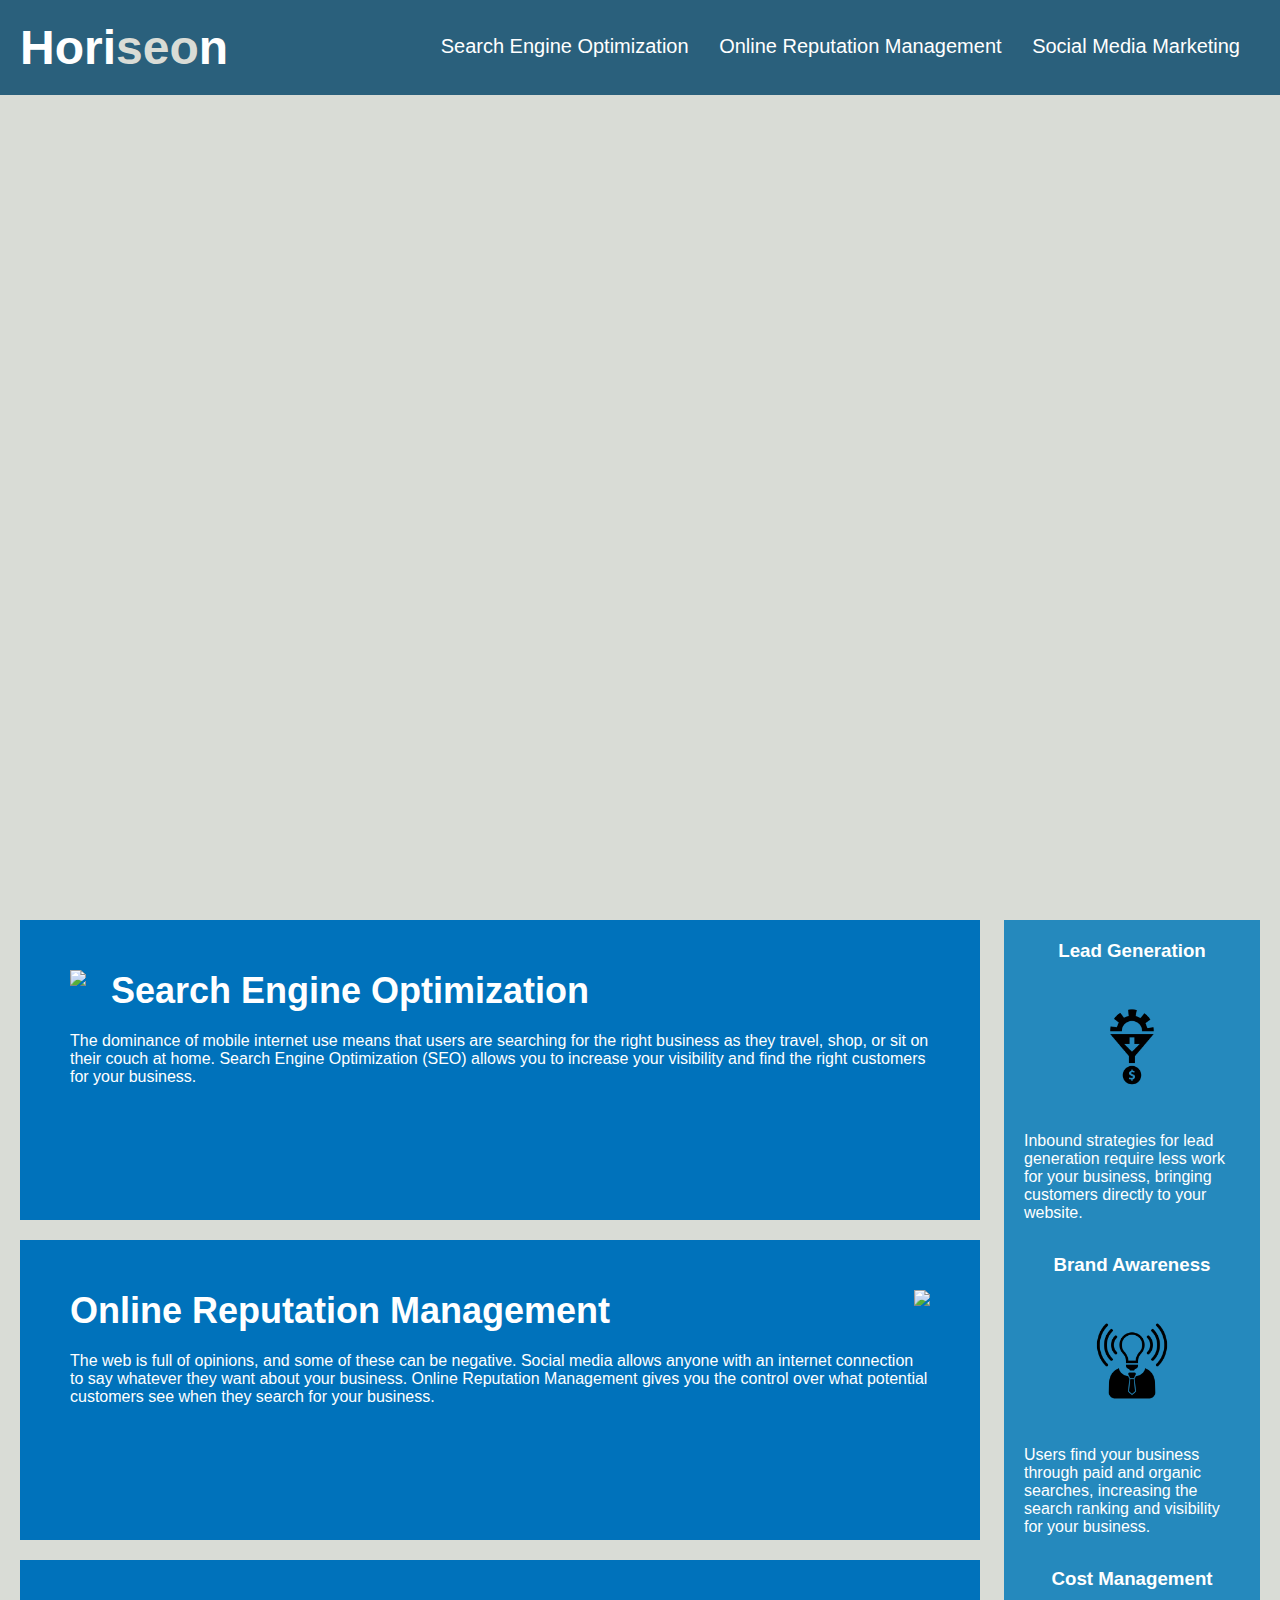
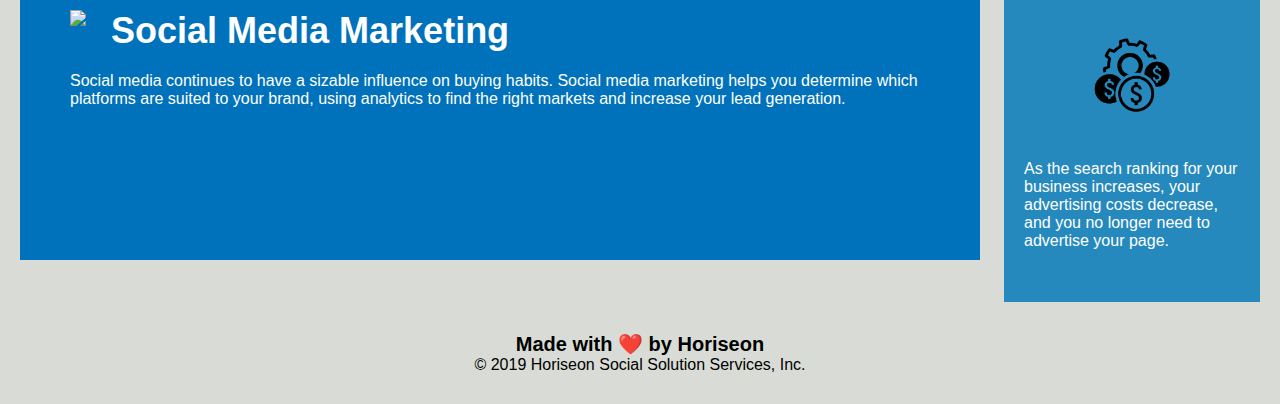
==== develop/index.html @ 89b27c52 "start" ====
<!DOCTYPE html>
<html lang="en-us">

<head>
    <meta charset="UTF-8" />
    <link rel="stylesheet" href="./assets/css/style.css">
    <title>website</title>
</head>

<body>
    <div class="header">
        <h1>Hori<span class="seo">seo</span>n</h1>
        <div>
            <ul>
                <li>
                    <a href="#search-engine-optimization">Search Engine Optimization</a>
                </li>
                <li>
                    <a href="#online-reputation-management">Online Reputation Management</a>
                </li>
                <li>
                    <a href="#social-media-marketing">Social Media Marketing</a>
                </li>
            </ul>
        </div>
    </div>
    <div class="hero"></div>
    <div class="content">
        <div class="search-engine-optimization">
            <img src="./assets/images/search-engine-optimization.jpg" class="float-left" />
            <h2>Search Engine Optimization</h2>
            <p>
                The dominance of mobile internet use means that users are searching for the right business as they travel, shop, or sit on their couch at home. Search Engine Optimization (SEO) allows you to increase your visibility and find the right customers for your business.
            </p>
        </div>
        <div id="online-reputation-management" class="online-reputation-management">
            <img src="./assets/images/online-reputation-management.jpg" class="float-right" />
            <h2>Online Reputation Management</h2>
            <p>
                The web is full of opinions, and some of these can be negative. Social media allows anyone with an internet connection to say whatever they want about your business. Online Reputation Management gives you the control over what potential customers see when they search for your business.
            </p>
        </div>
        <div id="social-media-marketing" class="social-media-marketing">
            <img src="./assets/images/social-media-marketing.jpg" class="float-left" />
            <h2>Social Media Marketing</h2>
            <p>
                Social media continues to have a sizable influence on buying habits. Social media marketing helps you determine which platforms are suited to your brand, using analytics to find the right markets and increase your lead generation.
            </p>
        </div>
    </div>
    <div class="benefits">
        <div class="benefit-lead">
            <h3>Lead Generation</h3>
            <img src="./assets/images/lead-generation.png" />
            <p>
                Inbound strategies for lead generation require less work for your business, bringing customers directly to your website.
            </p>
        </div>
        <div class="benefit-brand">
            <h3>Brand Awareness</h3>
            <img src="./assets/images/brand-awareness.png" />
            <p>
                Users find your business through paid and organic searches, increasing the search ranking and visibility for your business.
            </p>
        </div>
        <div class="benefit-cost">
            <h3>Cost Management</h3>
            <img src="./assets/images/cost-management.png"></img>
            <p>
                As the search ranking for your business increases, your advertising costs decrease, and you no longer need to advertise your page.
            </p>
        </div>
    </div>
    <div class="footer">
        <h2>Made with ❤️️ by Horiseon</h2>
        <p>
            &copy; 2019 Horiseon Social Solution Services, Inc.
        </p>
    </div>
</body>

</html>
---- develop/assets/css/style.css ----
* {
    box-sizing: border-box;
    padding: 0;
    margin: 0;
}

body {
    background-color: #d9dcd6;
}

.header {
    padding: 20px;
    font-family: 'Trebuchet MS', 'Lucida Sans Unicode', 'Lucida Grande', 'Lucida Sans', Arial, sans-serif;
    background-color: #2a607c;
    color: #ffffff;
}

.header h1 {
    display: inline-block;
    font-size: 48px;
}

.header h1 .seo {
    color: #d9dcd6;
}

.header div {
    padding-top: 15px;
    margin-right: 20px;
    float: right;
    font-family: 'Gill Sans', 'Gill Sans MT', Calibri, 'Trebuchet MS', sans-serif;
    font-size: 20px;
}

.header div ul {
    list-style-type: none;
}

.header div ul li {
    display: inline-block;
    margin-left: 25px;
}

a {
    color: #ffffff;
    text-decoration: none;
}

p {
    font-size: 16px;
}

.hero {
    height: 800px;
    width: 100%;
    margin-bottom: 25px;
    background-image: url("../images/digital-marketing-meeting.jpg");
    background-size: cover;
    background-position: center;
}

.float-left {
    float: left;
    margin-right: 25px;
}

.float-right {
    float: right;
    margin-left: 25px;
}

.content {
    width: 75%;
    display: inline-block;
    margin-left: 20px;
}

.benefits {
    margin-right: 20px;
    padding: 20px;
    clear: both;
    float: right;
    width: 20%;
    height: 100%;
    font-family: 'Gill Sans', 'Gill Sans MT', Calibri, 'Trebuchet MS', sans-serif;
    background-color: #2589bd;
}

.benefit-lead {
    margin-bottom: 32px;
    color: #ffffff;
}

.benefit-brand {
    margin-bottom: 32px;
    color: #ffffff;
}

.benefit-cost {
    margin-bottom: 32px;
    color: #ffffff;
}

.benefit-lead h3 {
    margin-bottom: 10px;
    text-align: center;
}

.benefit-brand h3 {
    margin-bottom: 10px;
    text-align: center;
}

.benefit-cost h3 {
    margin-bottom: 10px;
    text-align: center;
}

.benefit-lead img {
    display: block;
    margin: 10px auto;
    max-width: 150px;
}

.benefit-brand img {
    display: block;
    margin: 10px auto;
    max-width: 150px;
}

.benefit-cost img {
    display: block;
    margin: 10px auto;
    max-width: 150px;
}

.search-engine-optimization {
    margin-bottom: 20px;
    padding: 50px;
    height: 300px;
    font-family: 'Gill Sans', 'Gill Sans MT', Calibri, 'Trebuchet MS', sans-serif;
    background-color: #0072bb;
    color: #ffffff;
}

.online-reputation-management {
    margin-bottom: 20px;
    padding: 50px;
    height: 300px;
    font-family: 'Gill Sans', 'Gill Sans MT', Calibri, 'Trebuchet MS', sans-serif;
    background-color: #0072bb;
    color: #ffffff;
}

.social-media-marketing {
    margin-bottom: 20px;
    padding: 50px;
    height: 300px;
    font-family: 'Gill Sans', 'Gill Sans MT', Calibri, 'Trebuchet MS', sans-serif;
    background-color: #0072bb;
    color: #ffffff;
}

.search-engine-optimization img {
    max-height: 200px;
}

.online-reputation-management img {
    max-height: 200px;
}

.social-media-marketing img {
    max-height: 200px;
}

.search-engine-optimization h2 {
    margin-bottom: 20px;
    font-size: 36px;
}

.online-reputation-management h2 {
    margin-bottom: 20px;
    font-size: 36px;
}

.social-media-marketing h2 {
    margin-bottom: 20px;
    font-size: 36px;
}

.footer {
    padding: 30px;
    clear: both;
    font-family: 'Trebuchet MS', 'Lucida Sans Unicode', 'Lucida Grande', 'Lucida Sans', Arial, sans-serif;
    text-align: center;
}

.footer h2 {
    font-size: 20px;
}
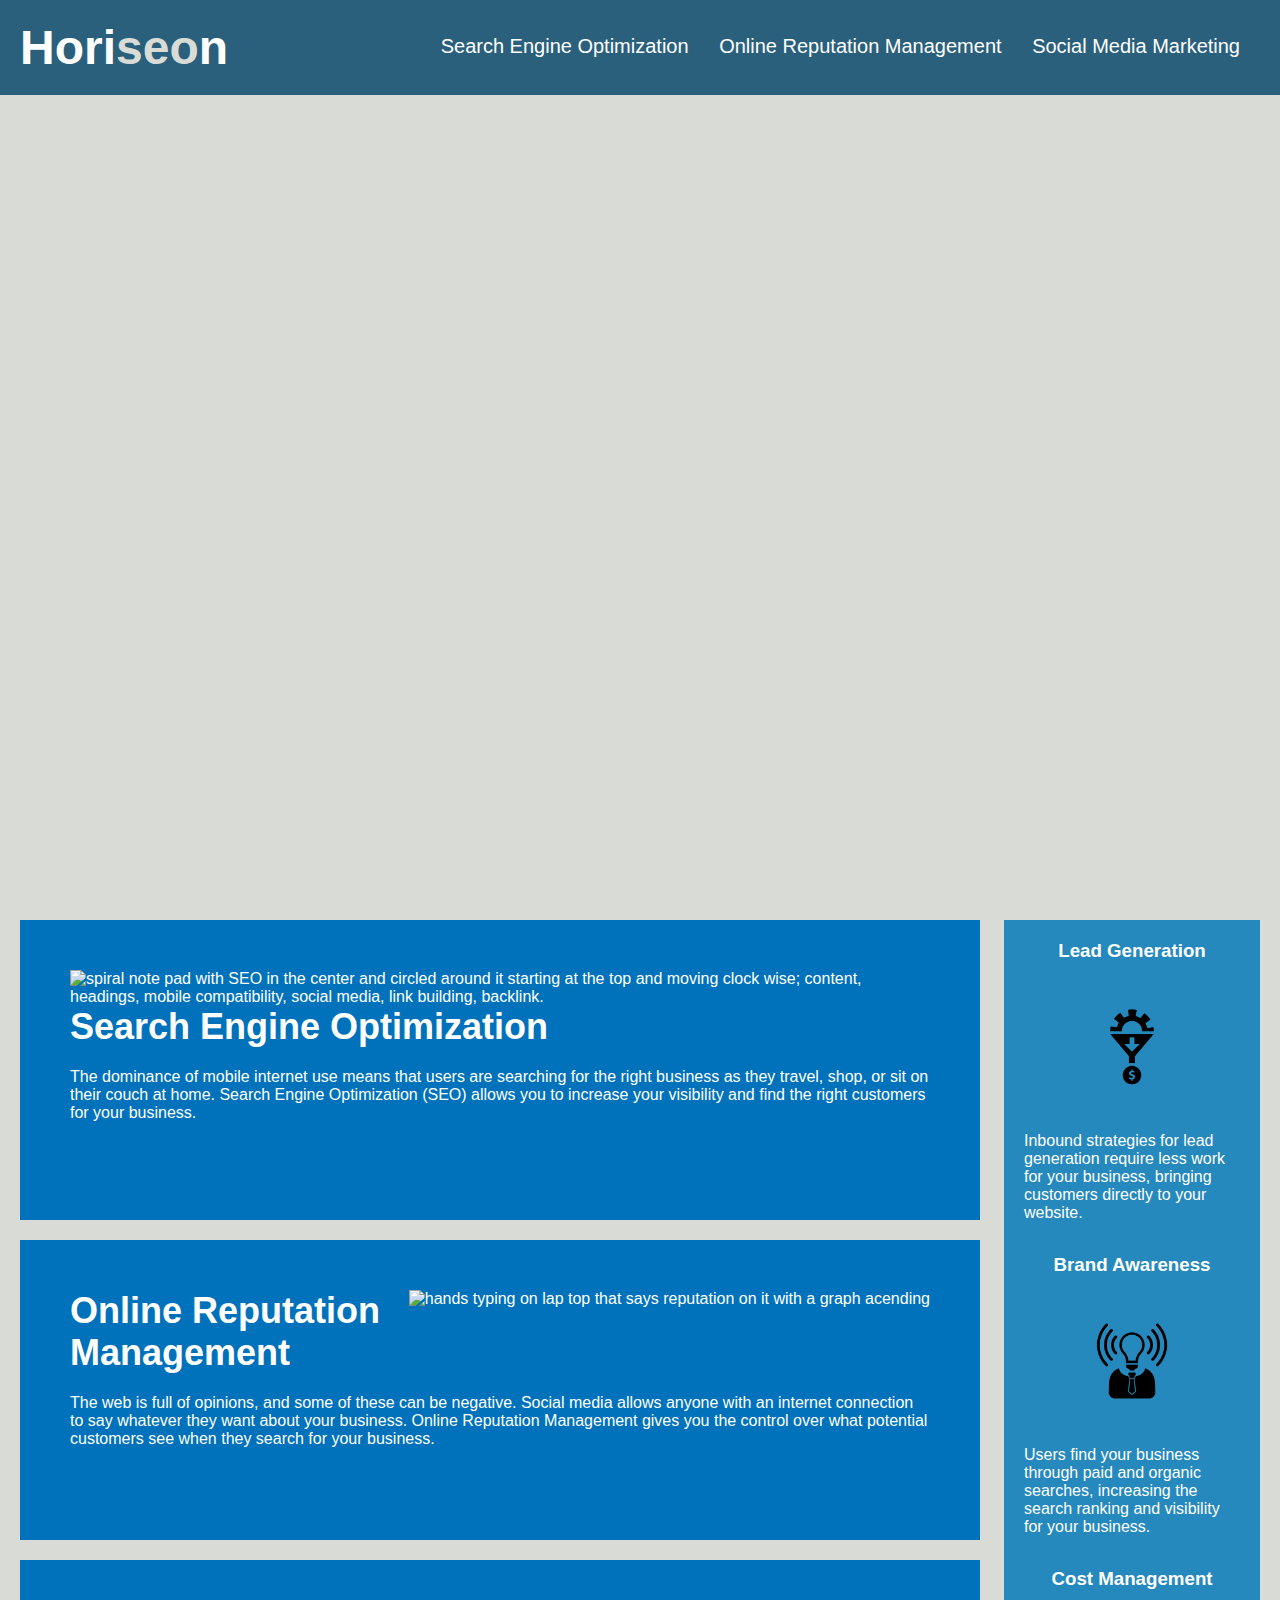
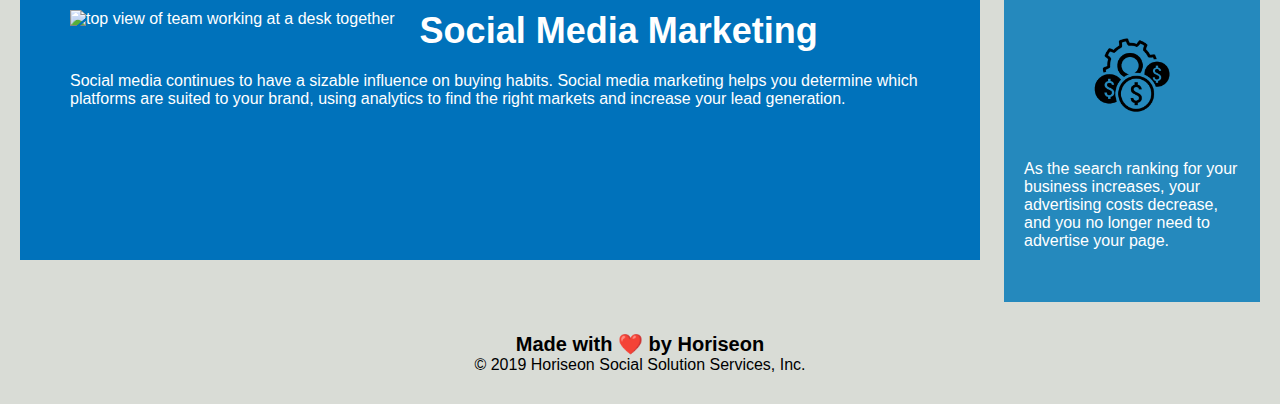
==== commit dded016f: "updated alt img discription, fixed SEO link in header" ====
--- a/develop/index.html
+++ b/develop/index.html
@@ -4,7 +4,7 @@
 <head>
     <meta charset="UTF-8" />
     <link rel="stylesheet" href="./assets/css/style.css">
-    <title>website</title>
+    <title>Horiseon</title>
 </head>
 
 <body>
@@ -25,23 +25,23 @@
         </div>
     </div>
     <div class="hero"></div>
-    <div class="content">
+    <div id="search-engine-optimization" class="content">
         <div class="search-engine-optimization">
-            <img src="./assets/images/search-engine-optimization.jpg" class="float-left" />
+            <img src="./assets/images/search-engine-optimization.jpg" alt="spiral note pad with SEO in the center and circled around it starting at the top and moving clock wise; content, headings, mobile compatibility, social media, link building, backlink." class="float-left" />
             <h2>Search Engine Optimization</h2>
             <p>
                 The dominance of mobile internet use means that users are searching for the right business as they travel, shop, or sit on their couch at home. Search Engine Optimization (SEO) allows you to increase your visibility and find the right customers for your business.
             </p>
         </div>
         <div id="online-reputation-management" class="online-reputation-management">
-            <img src="./assets/images/online-reputation-management.jpg" class="float-right" />
+            <img src="./assets/images/online-reputation-management.jpg" alt="hands typing on lap top that says reputation on it with a graph acending" class="float-right" />
             <h2>Online Reputation Management</h2>
             <p>
                 The web is full of opinions, and some of these can be negative. Social media allows anyone with an internet connection to say whatever they want about your business. Online Reputation Management gives you the control over what potential customers see when they search for your business.
             </p>
         </div>
         <div id="social-media-marketing" class="social-media-marketing">
-            <img src="./assets/images/social-media-marketing.jpg" class="float-left" />
+            <img src="./assets/images/social-media-marketing.jpg" alt="top view of team working at a desk together" class="float-left" />
             <h2>Social Media Marketing</h2>
             <p>
                 Social media continues to have a sizable influence on buying habits. Social media marketing helps you determine which platforms are suited to your brand, using analytics to find the right markets and increase your lead generation.
@@ -51,21 +51,21 @@
     <div class="benefits">
         <div class="benefit-lead">
             <h3>Lead Generation</h3>
-            <img src="./assets/images/lead-generation.png" />
+            <img src="./assets/images/lead-generation.png" alt="" />
             <p>
                 Inbound strategies for lead generation require less work for your business, bringing customers directly to your website.
             </p>
         </div>
         <div class="benefit-brand">
             <h3>Brand Awareness</h3>
-            <img src="./assets/images/brand-awareness.png" />
+            <img src="./assets/images/brand-awareness.png" alt="" />
             <p>
                 Users find your business through paid and organic searches, increasing the search ranking and visibility for your business.
             </p>
         </div>
         <div class="benefit-cost">
             <h3>Cost Management</h3>
-            <img src="./assets/images/cost-management.png"></img>
+            <img src="./assets/images/cost-management.png" alt="" />
             <p>
                 As the search ranking for your business increases, your advertising costs decrease, and you no longer need to advertise your page.
             </p>
